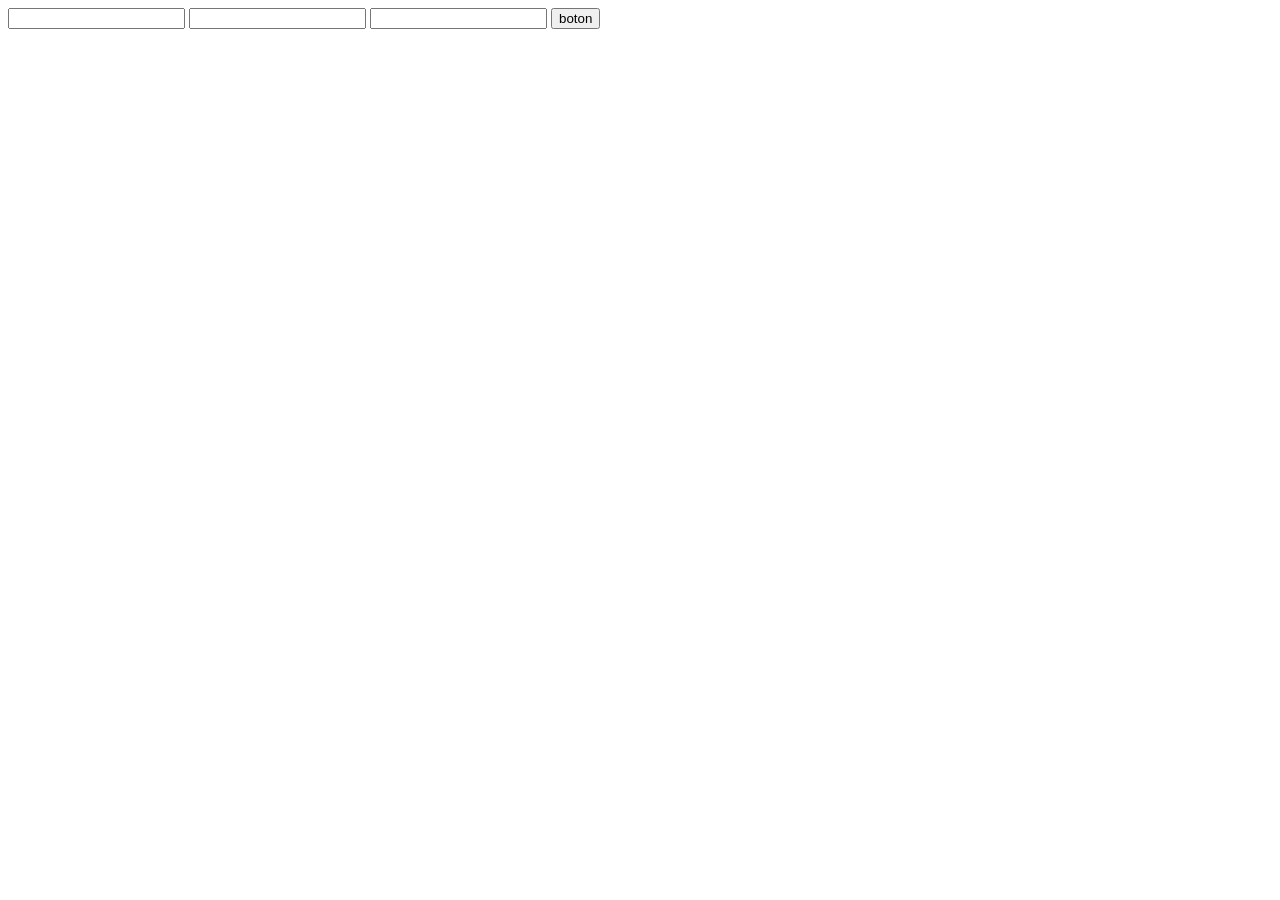
==== formularios.html @ 8c7ba700 "Nuevo parrafo" ====
<!DOCTYPE html>
<html lang="en">
<head>
    <meta charset="UTF-8">
    <meta name="viewport" content="width=device-width, initial-scale=1.0">
    <title>Document</title>
</head>
<body>
    <form action="" id="form1">
        <input type="text" name="dato1" id="dato1">
        <input type="text" name="dato2" id="dato2">
        <input type="text" name="dato3" id="dato3">
        <button type="submit">boton</button>
    </form>
    <script src="JS/scripFor.js"></script>
</body>
</html>
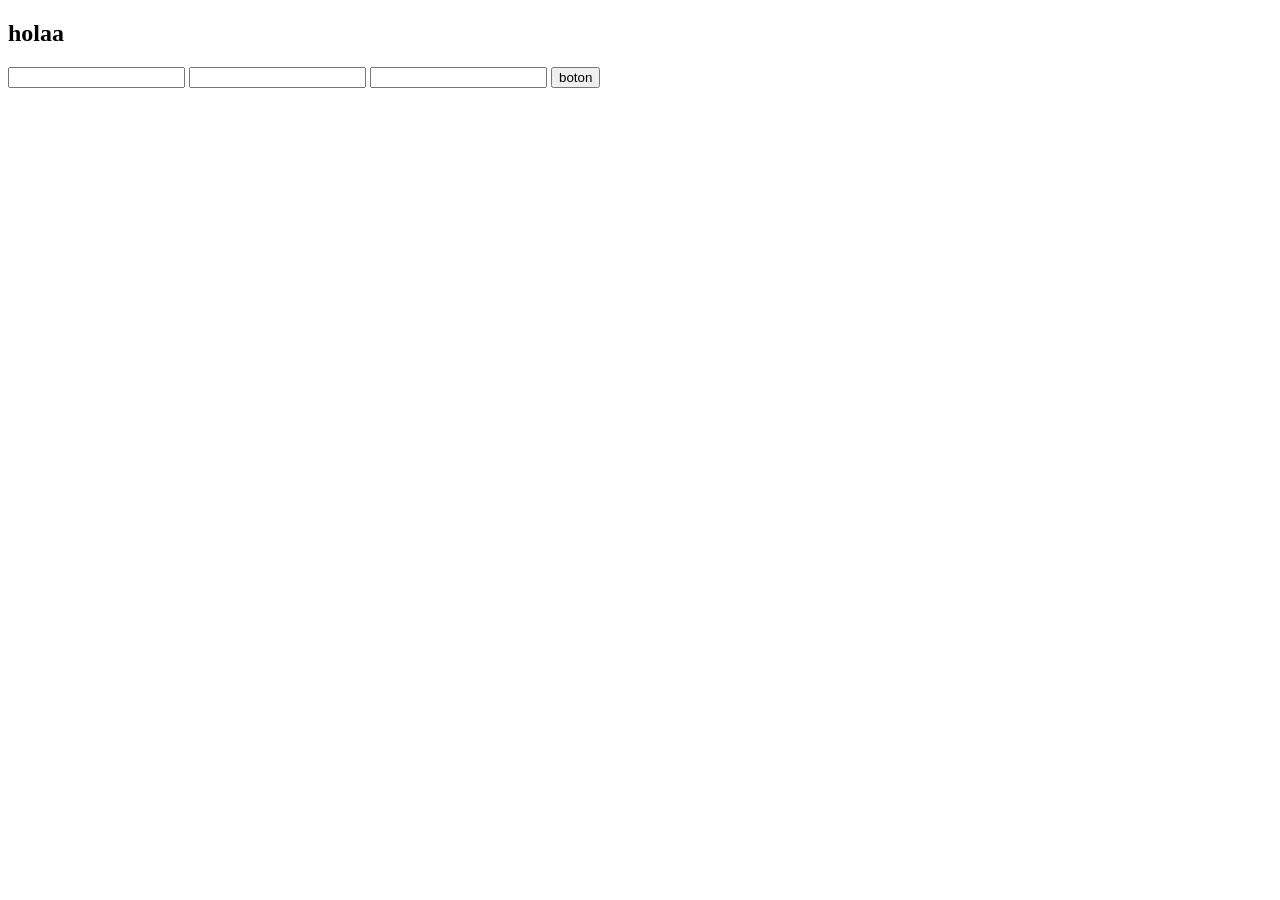
==== commit 4124c041: "de nuevo" ====
--- a/formularios.html
+++ b/formularios.html
@@ -1,6 +1,7 @@
 <!DOCTYPE html>
 <html lang="en">
 <head>
+    <h2>holaa</h2>
     <meta charset="UTF-8">
     <meta name="viewport" content="width=device-width, initial-scale=1.0">
     <title>Document</title>
